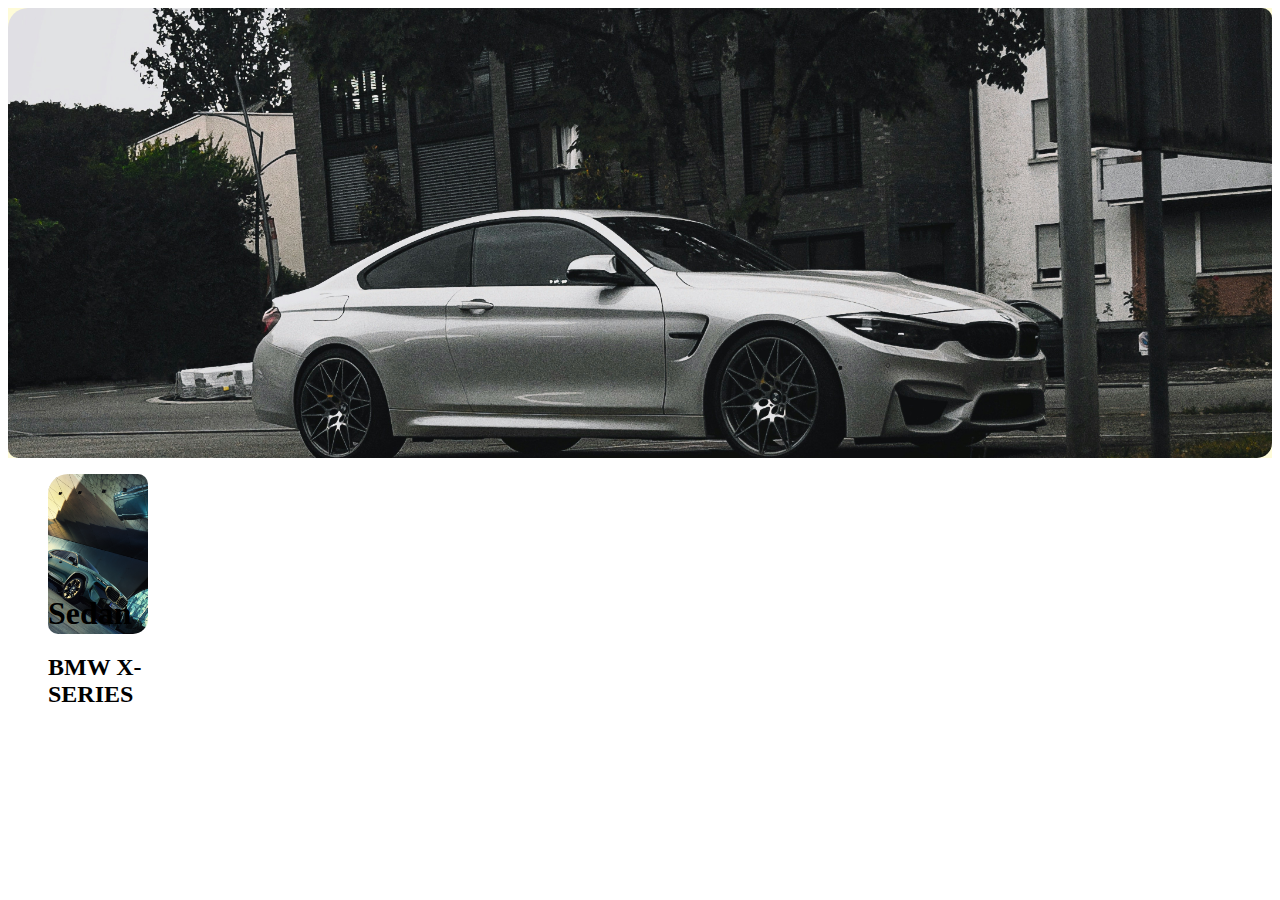
==== index.html @ 6be240dd "Update and rename Welcome.html to index.html" ====
<!DOCTYPE html>
<html>

	<head>
		<title> WebPage </title>
		<link rel="stylesheet" href="mystyle.css">
		<meta http-equiv="refresh" content="">	
	</head>

	<body>
		 
   
		<header></header>
		<nav></nav>
		<section>
			<div class = "show">
				<div class = "inner">
					<img src= "asan-emirov-KjZWegJA8qw-unsplash.jpg" alt= "bmw" id ="picOne">	
				</div>

				<div class="showcase">
				
					<ul>
						<li>
							<div class="object">
								<div class= "picContainer"> <img src= "bmw-xm-mi-07.jpg" alt ="bmw"  id = "picTwo"> </div>
								<div class= "texts">	<h1>Sedan</h1>
								<h2>BMW X-SERIES</h2>	</div>
							</div>
						</li>
						<li></li>
						<li></li>
						<li></li>
						<li></li>
						<li></li>
						<li></li>
						<li></li>
					</ul>
					
				</div>
			</div>
		</section>
		<footer></footer>
	</body>

</html>
---- mystyle.css ----
.inner {
	height: 450px ;
	width: 100% ;
	background-color: #fefbd8;
	

}
#picOne {
	height: 450px ;
	width: 100% ;
	object-fit: cover;
	border-radius: 20px 10px 15px 10px;
}

.object {
	height: 200px ;
	width: 100px ;

}

.picContainer {
	height: 100px ;
	width: 60px ;
}

.showcase {
}

ul {
	list-style-type: none;
	overflow: none;	
}

li {
	float: left;	
}

#picTwo {
	height: 160px ;
	width: 100px ;
	object-fit: cover;
	border-radius: 20px 10px 15px 10px;
}
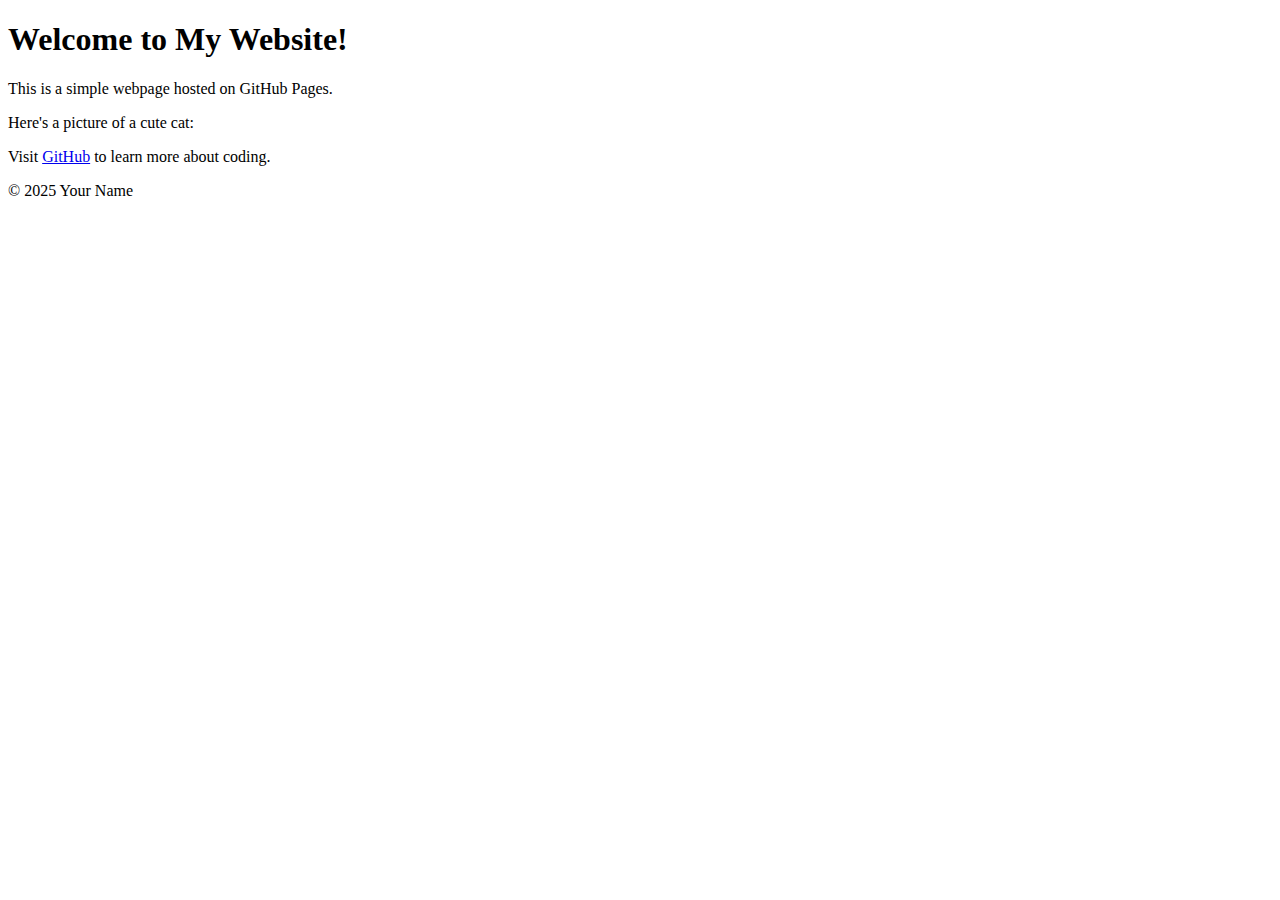
==== commit a052e60f: "Update index.html" ====
--- a/index.html
+++ b/index.html
@@ -1,46 +1,46 @@
 <!DOCTYPE html>
-<html>
 
-	<head>
-		<title> WebPage </title>
-		<link rel="stylesheet" href="mystyle.css">
-		<meta http-equiv="refresh" content="">	
-	</head>
+<html lang="en">
 
-	<body>
-		 
-   
-		<header></header>
-		<nav></nav>
-		<section>
-			<div class = "show">
-				<div class = "inner">
-					<img src= "asan-emirov-KjZWegJA8qw-unsplash.jpg" alt= "bmw" id ="picOne">	
-				</div>
+<head>
 
-				<div class="showcase">
-				
-					<ul>
-						<li>
-							<div class="object">
-								<div class= "picContainer"> <img src= "bmw-xm-mi-07.jpg" alt ="bmw"  id = "picTwo"> </div>
-								<div class= "texts">	<h1>Sedan</h1>
-								<h2>BMW X-SERIES</h2>	</div>
-							</div>
-						</li>
-						<li></li>
-						<li></li>
-						<li></li>
-						<li></li>
-						<li></li>
-						<li></li>
-						<li></li>
-					</ul>
-					
-				</div>
-			</div>
-		</section>
-		<footer></footer>
-	</body>
+<meta charset="UTF-8">
+
+<meta name="viewport" content="width=device-width, initial-scale=1.0">
+
+<title>My First GitHub Page</title>
+
+</head>
+
+<body>
+
+<header>
+
+<h1>Welcome to My Website!</h1>
+
+</header>
+
+
+<main>
+
+<p>This is a simple webpage hosted on GitHub Pages.</p>
+
+<p>Here's a picture of a cute cat:</p
+<img src="https://placekitten.com/200/300" alt="A cute kitten">
+
+
+<p>Visit <a href="https://github.com">GitHub</a> to learn more about coding.</p>
+
+</main>
+
+
+<footer>
+
+<p>&copy; 2025 Your Name</p>
+
+</footer>
+
+</body>
 
 </html>
+
